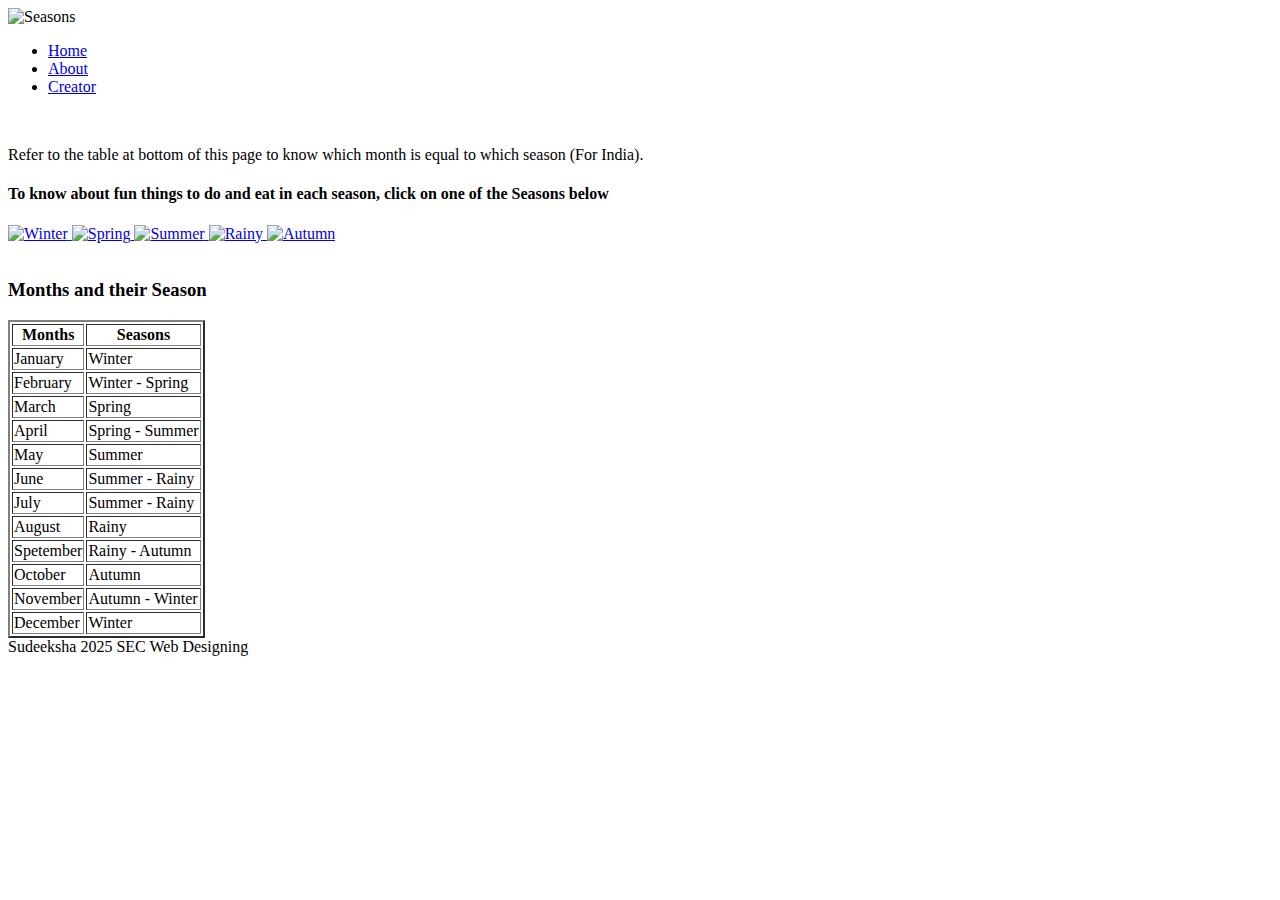
==== index.html @ c822ce6d "added index.html" ====
<!DOCTYPE html>
<html>
    <head>
	<meta charset="UTF-8">
    <meta name="viewport" content="width=device-width, initial-scale=1.0">
        <title>Seasons</title>
		<link rel="stylesheet" href="index.css">
    </head>
    
	<body>
	
	<header>
		<img src="images/Seasons.png" alt="Seasons">
	</header>

	<nav>
        <ul>
            <li><a href="D:\Seasons\index.html">Home</a></li>
            <li><a href="D:\Seasons\About\about.html">About</a></li>
            <li><a href="D:\Seasons\Creator\creator.html">Creator</a></li>
        </ul>
    </nav>
    
    <main>	
        <br> 
		<p>Refer to the table at bottom of this page to know which month is equal to which season (For India).<p>
		<h4>To know about fun things to do and eat in each season, click on one of the Seasons below</h4>

        <a href=D:\Seasons\Winter\winter.html>
            <img src="winter.jpg" alt="Winter">
        </a>
		<a href=D:\Seasons\Spring\spring.html>
            <img src="spring.jpg" alt="Spring">
        </a>
		<a href=D:\Seasons\Summer\Summer.html>
            <img src="summer.jpg" alt="Summer">
        </a>
		<a href=D:\Seasons\Rainy\rainy.html>
            <img src="rainy.jpg" alt="Rainy">
        </a>
		<a href=D:\Seasons\Autumn\autumn.html>
            <img src="autumn.jpg" alt="Autumn">
        </a>
		
		<br>
		<br>
		
		<h3>Months and their Season</h3>
		<table>
		<table border="2"> 
		<tbody>
            <thead>
            <tr>
                <th>Months</th>
                <th>Seasons</th>
            </tr>
        </thead>
        <tbody>
            <tr>
                <td>January</td>
                <td>Winter</td>
            </tr>
            <tr>
                <td>February</td>
                <td>Winter - Spring</td>
            </tr>
            <tr>
                <td>March</td>
                <td>Spring</td>
            </tr>
            <tr>
                <td>April</td>
                <td>Spring - Summer</td>
            </tr>
            <tr>
                <td>May</td>
                <td>Summer</td>
            </tr>
			            <tr>
                <td>June</td>
                <td>Summer - Rainy</td>
            </tr>
            <tr>
                <td>July</td>
                <td>Summer - Rainy</td>
            </tr>
            <tr>
                <td>August</td>
                <td>Rainy</td>
            </tr>
            <tr>
                <td>Spetember</td>
                <td>Rainy - Autumn</td>
            </tr>
            <tr>
                <td>October</td>
                <td>Autumn</td>
            </tr>
            <tr>
                <td>November</td>
                <td>Autumn - Winter</td>
            </tr>
            <tr>
                <td>December</td>
                <td>Winter</td>
            </tr>			
        </tbody>
		</table>
		</main>
		<footer>Sudeeksha 2025 SEC Web Designing</footer>
     </body>
</html>
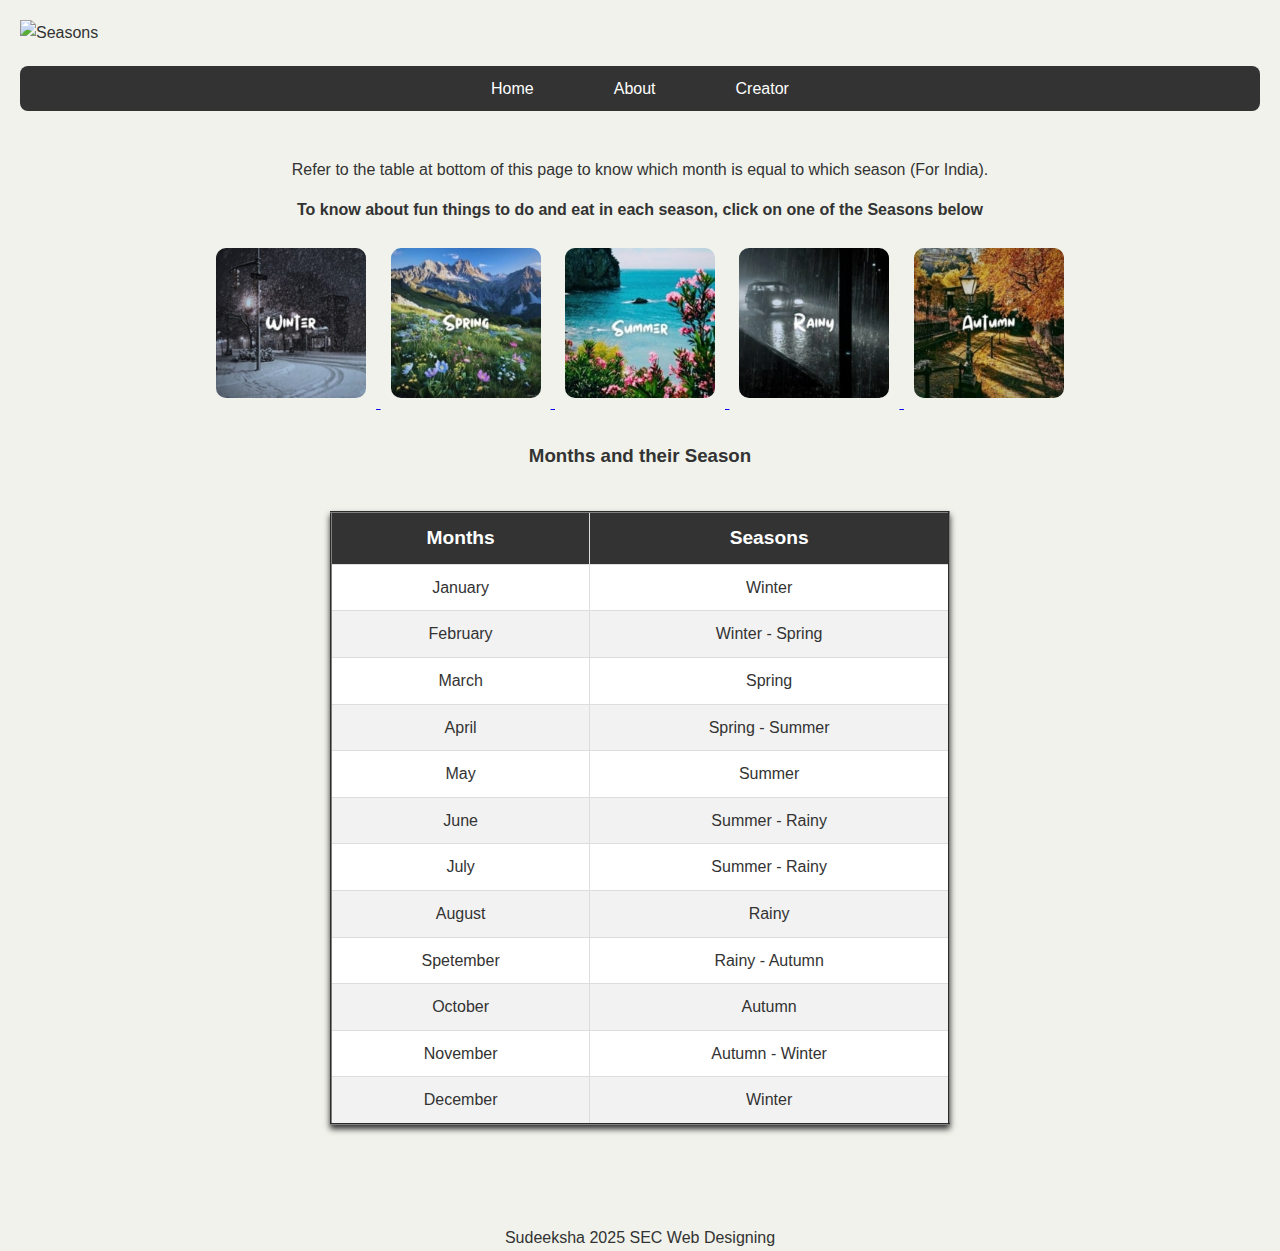
==== commit 0baff22a: "Update index.html" ====
--- a/index.html
+++ b/index.html
@@ -3,7 +3,7 @@
     <head>
 	<meta charset="UTF-8">
     <meta name="viewport" content="width=device-width, initial-scale=1.0">
-        <title>Seasons</title>
+        <title>seasons</title>
 		<link rel="stylesheet" href="index.css">
     </head>
     
--- a/index.css
+++ b/index.css
@@ -0,0 +1,105 @@
+
+/* General Reset */
+* {
+    margin: 0;
+    padding: 0;
+    box-sizing: border-box;
+}
+
+body {
+    font-family: 'Poppins', sans-serif;
+    color: #333;
+    line-height: 1.6;
+    background-color: #f0f2eb;
+    padding: 0 20px;
+}
+
+/* Header */
+header img {
+    display: block;
+    max-width: 100%;
+    margin: 20px auto;
+}
+
+/* Navigation bar styles */
+
+nav ul {
+    display: flex;
+    justify-content: center;
+    list-style: none;
+    background-color: #333;
+    padding: 10px;
+    border-radius: 8px;
+}
+
+nav ul li {
+    margin: 0 30px;
+}
+
+nav ul li a {
+    text-decoration: none;
+    color: #fff;
+    padding: 10px;
+}
+
+nav ul li a:hover {
+    background-color: #F76481;
+    border-radius: 20px;
+}
+
+/* Main Content */
+main {
+    text-align: center;
+    margin-top: 20px;
+}
+
+main p, main h4 {
+    margin-bottom: 15px;
+}
+
+main a img {
+    width: 150px;
+    height: 150px;
+    margin: 10px;
+    border-radius: 10px;
+}
+
+/* Table */
+table {
+    width: 50%;
+    margin: 20px auto;
+    border-collapse: collapse;
+    background-color: white;
+    box-shadow: 0 4px 6px;
+}
+
+th, td {
+    padding: 10px 15px;
+    text-align: center;
+    border: 1px solid #ddd;
+}
+
+th {
+    background-color: #333;
+    color: white;
+    font-size: 1.2rem;
+}
+
+td {
+    font-size: 1rem;
+}
+
+tbody tr:nth-child(even) {
+    background-color: #f2f2f2;
+}
+
+/* Footer or Additional Styling */
+footer {
+    margin-top: 100px;
+    text-align: center;
+    font-size: 1rem;
+    color: #333;
+}
+
+/* Google Fonts */
+@import url('https://fonts.googleapis.com/css2?family=Poppins:wght@300;400;600&display=swap');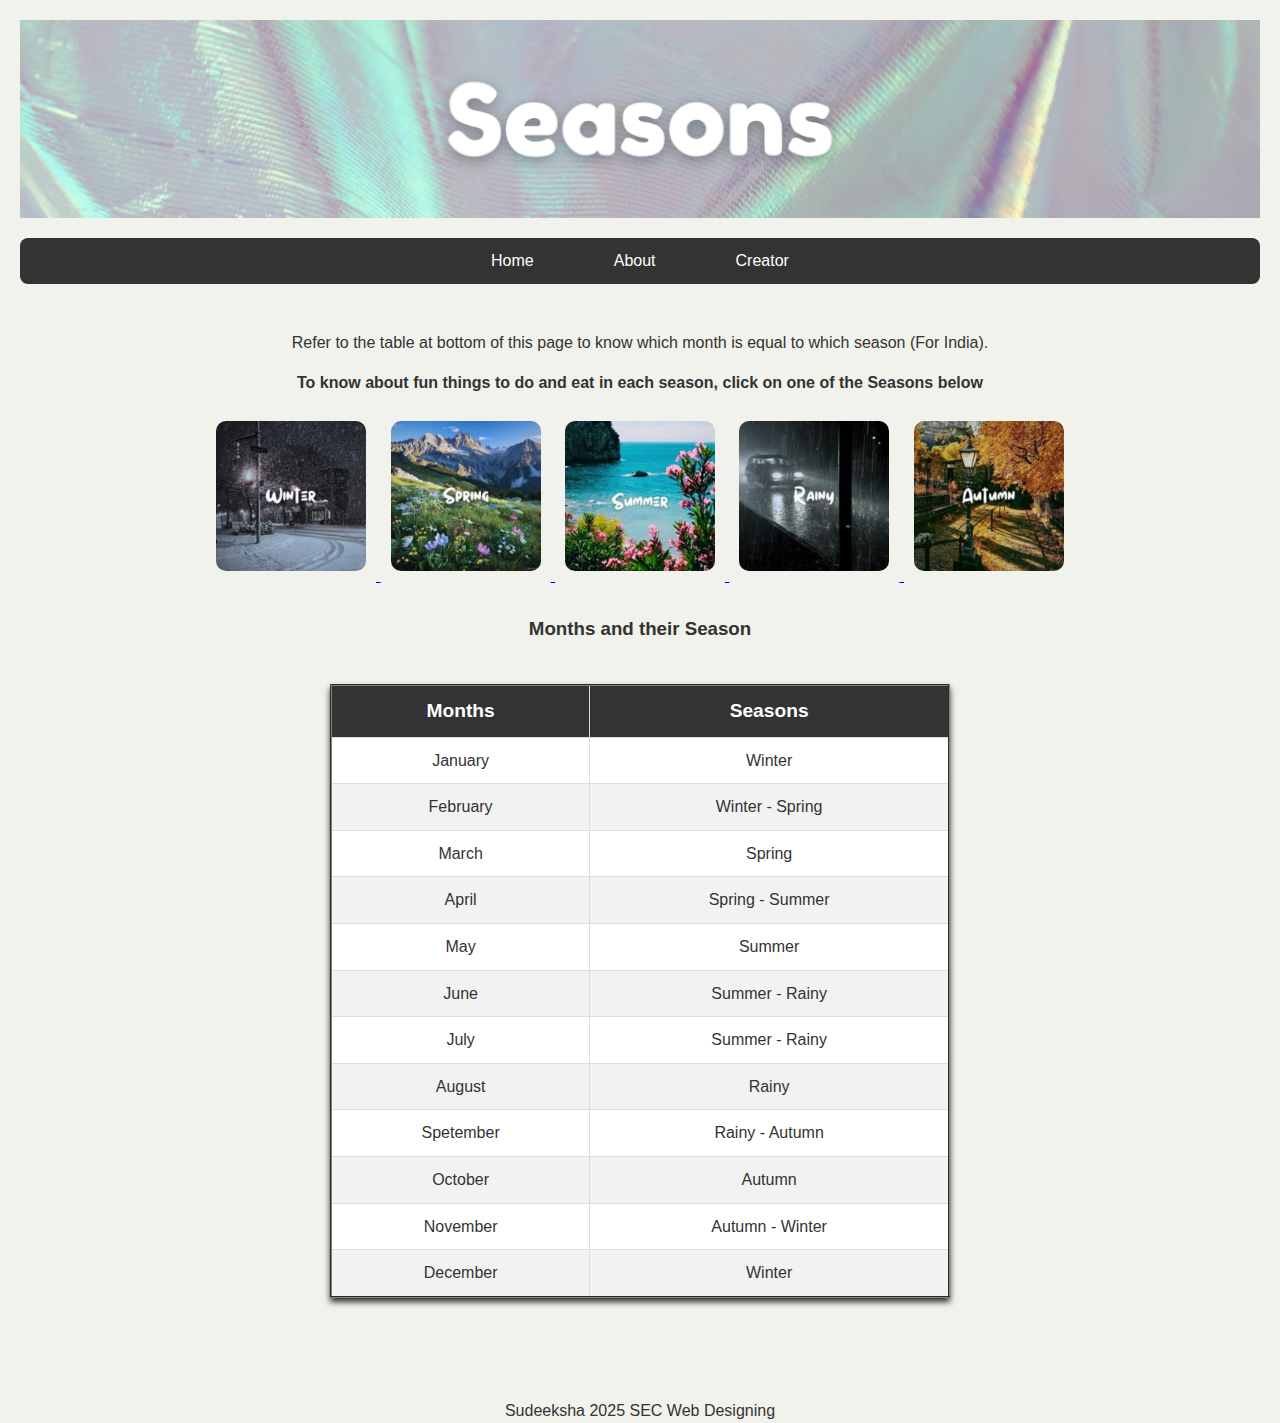
==== commit 67c35f4e: "Update index.html" ====
--- a/index.html
+++ b/index.html
@@ -3,14 +3,14 @@
     <head>
 	<meta charset="UTF-8">
     <meta name="viewport" content="width=device-width, initial-scale=1.0">
-        <title>seasons</title>
+        <title>Seasons</title>
 		<link rel="stylesheet" href="index.css">
     </head>
     
 	<body>
 	
 	<header>
-		<img src="images/Seasons.png" alt="Seasons">
+		<img src="images/seasons.png" alt="Seasons">
 	</header>
 
 	<nav>
